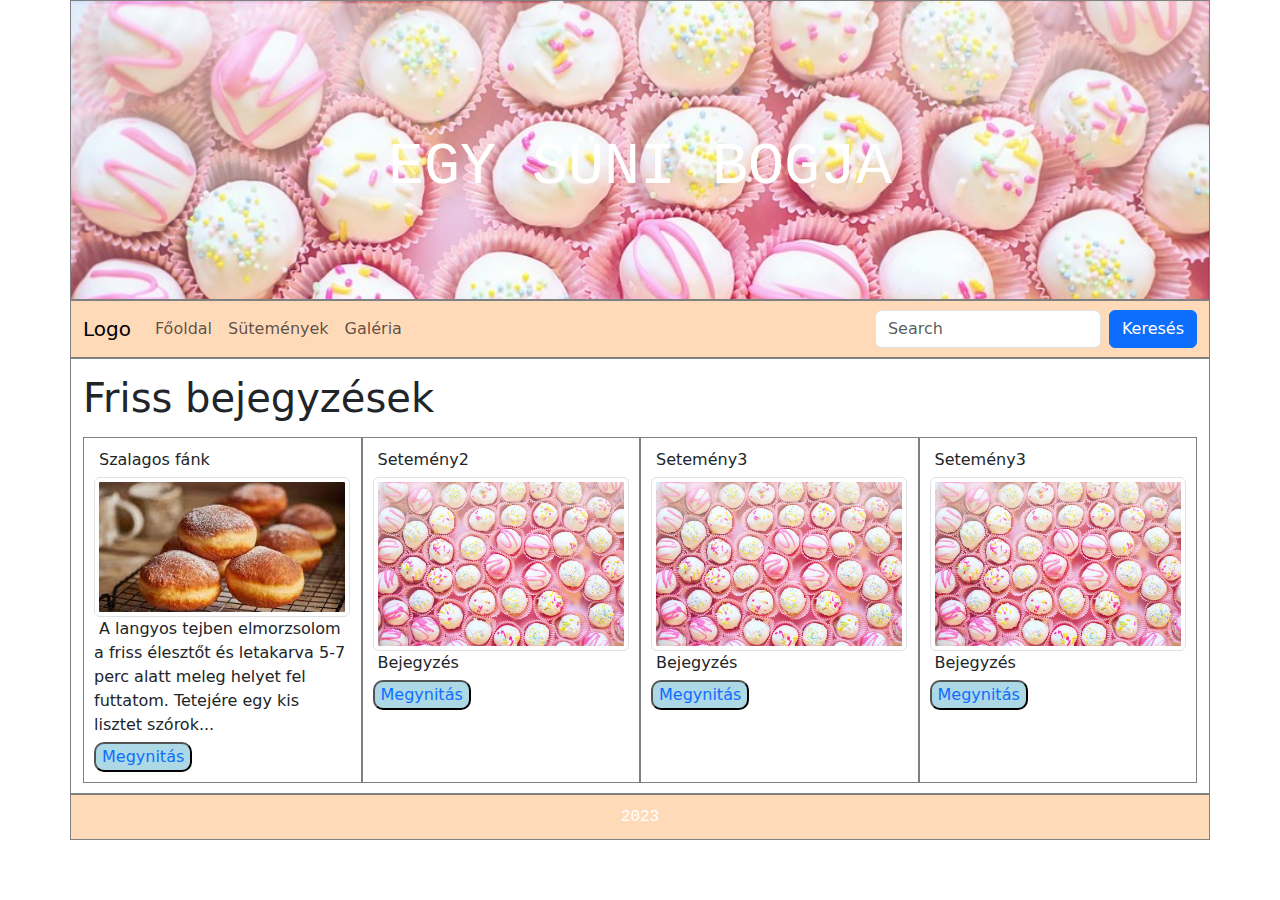
==== index.html @ 300e2e44 "weboldal feltoltes" ====
<!DOCTYPE html>
<html lang="HU">
<head>
    <title>Egy süni blogja</title>
    <link rel="stylesheet" href="stilus.css">
    <meta charset="UTF-8">
    <meta name="description" content="Önéletrajz">
    <meta name="keywords" content="Hobby, tanulás">
    <meta name="author" content="Lajkó Gergő">
    <meta name="viewport" content="width=device-width, initial-scale=1.0">
    <link href="https://cdn.jsdelivr.net/npm/bootstrap@5.3.2/dist/css/bootstrap.min.css" rel="stylesheet">
</head>
<body class="container">
        <main class="row">
            <header class="col-md-12">
                <h1 class="text-center text-uppercase pb-5">Egy süni bogja</h1>
            </header>
            <!--Navigáció -->
            <nav class="navbar navbar-expand-sm">
                <div class="container-fluid">
                    <a class="navbar-brand" href="javascript:void(0)">Logo</a>
                    <button class="navbar-toggler" type="button" data-bs-toggle="collapse" data-bs-target="#mynavbar">
                        <span class="navbar-toggler-icon"></span>
                    </button>
                    <div class="collapse navbar-collapse" id="mynavbar">
                        <ul class="navbar-nav me-auto">
                            <li class="nav-item">
                                <a class="nav-link" href="index.html">Főoldal</a>
                            </li>
                            <li class="nav-item">
                                <a class="nav-link" href="sutemenyek.html">Sütemények</a>
                            </li>
                            <li class="nav-item">
                                <a class="nav-link" href="javascript:void(0)">Galéria</a>
                            </li>
                        </ul>
                        <form class="d-flex">
                        <input class="form-control me-2" type="text" placeholder="Search">
                        <button class="btn btn-primary" type="button">Keresés</button>
                        </form>
                    </div>
                </div>
            </nav>
            <!--Navigáció -->

            <article>
                <h1>Friss bejegyzések</h1>
               <div id="frissbejegyzesek">
                  <section>
                        <div class="card-body">
                            <div class="kartyacim">Szalagos fánk</div>
                            <div class="card-body"><img src="bejegyzesek/2024.01.16/szalagosfank.jpg" class="img-thumbnail" alt="Cinque Terre"></div>
                            <span class="kartyaszoveg">A langyos tejben elmorzsolom a friss élesztőt és letakarva 5-7 perc alatt meleg 
                            helyet fel futtatom. Tetejére egy kis lisztet szórok...</span>
                            <div class="card-footer">
                            <button type="button" class="gombok"><a href="szalagosfank.html">Megynitás</a></button>
                            </div>
                        </div>
                    </section>
                    <section>
                        <div class="card-body">
                            <div class="kartyacim">Setemény2</div>
                            <div class="card-body"><img src="index/headerkep.jpg" class="img-thumbnail" alt="Cinque Terre"></div>
                            <span class="kartyaszoveg">Bejegyzés</span>
                            <div class="card-footer">
                                <button type="button" class="gombok"><a href="szalagosfank.html">Megynitás</a></button>
                            </div>
                        </div>
                    </section>
                    <section >
                        <div class="card-body">
                            <div class="kartyacim">Setemény3</div>
                            <div class="card-body"><img src="index/headerkep.jpg" class="img-thumbnail" alt="Cinque Terre"></div>
                            <span class="kartyaszoveg">Bejegyzés</span>
                        <div class="card-footer">
                                <button type="button" class="gombok"><a href="szalagosfank.html">Megynitás</a></button>
                            </div>
                        </div>
                    </section>
                    <section>
                        <div class="card-body">
                            <div class="kartyacim">Setemény3</div>
                            <div class="card-body"><img src="index/headerkep.jpg" class="img-thumbnail" alt="Cinque Terre"></div>
                            <span class="kartyaszoveg">Bejegyzés</span>
                            <div class="card-footer">
                                <button type="button" class="gombok"><a href="szalagosfank.html">Megynitás</a></button>
                            </div>
                        </div>
                    </section>
                </div>  
            </article>
            <footer>
                2023
            </footer>
        </main>
 </body>
</html>
---- stilus.css ----
header,article,nav,section,aside, footer{
    border: 1px solid gray;
    padding: 10px;
}

.row{
    margin-right:80px;
}


header{
    background-image: url("index/headerkep.jpg");
    background-size: cover;
    height: 300px;
}

header h1{
    color: white;
    font-family: Courier New, Courier, monospace;
    font-size: 60px;
    margin-top:120px;
}

.kartyacim{
    margin-bottom:5px;
    margin-left:5px;
}

.kartyaszoveg{
    padding:5px;
}

.gombok{
    margin-top:5px;
    background-color:lightblue;
    border-radius: 10px;
}

.gombok a{
    text-decoration: none;
}

.gombok a:hover{
    color: deepskyblue;
}

nav{
    background-color: #FFDAB9;
}

.collapse navbar-collapse a{
    color:white;
}

article{
    margin: auto;
    
}

article h1{
margin-bottom:15px;
margin-top:5px;
}

#frissbejegyzesek{
    display: grid;
    grid-template-columns:1fr 1fr 1fr 1fr ;
    
}
footer{
    text-align: center;
    background-color: #FFDAB9;
    color: white;
    font-family: Courier New, Courier, monospace;
}

/*sutemenyek.html tartalom jegyzek*/
#tartalomjegyzek{
   
}

#tartalomjegyzek a{
    text-decoration: none;
    color:black;
    text-align: center;
}

#tartalomjegyzek ul{
    list-style-type: none;

}

/*galeria*/
div.gallery {
  margin: 5px;
  border: 1px solid #ccc;
  float: left;
  width: 180px;
}

div.gallery:hover {
  border: 1px solid #777;
}

div.gallery img {
  width: 100%;
  height: auto;
}

div.desc {
  padding: 15px;
  text-align: center;
}

.tartalomgaleria{
    display: grid;
    grid-template-columns:1fr 1fr 1fr 1fr 1fr;
}

/*Rezponziv*/
/* Tablet Styles */
@media (min-width: 500px) and (max-width: 991.98px) {
    header {
        padding: 15px 0;
    }

    h1 {
        font-size: 2rem;
    }

    nav {
        padding: 15px 0;
    }

    .navbar-collapse {
        margin-top: 15px;
    }

    article {
        padding: 15px 0;
    }

    .card-body {
        padding: 20px;
    }

    .kartyacim {
        font-size: 1.3rem;
    }

    .kartyaszoveg {
        font-size: 1rem;
    }

    .gombok {
        padding: 8px 12px;
        font-size: 1rem;
    }

    footer {
        padding: 15px 0;
    }
}
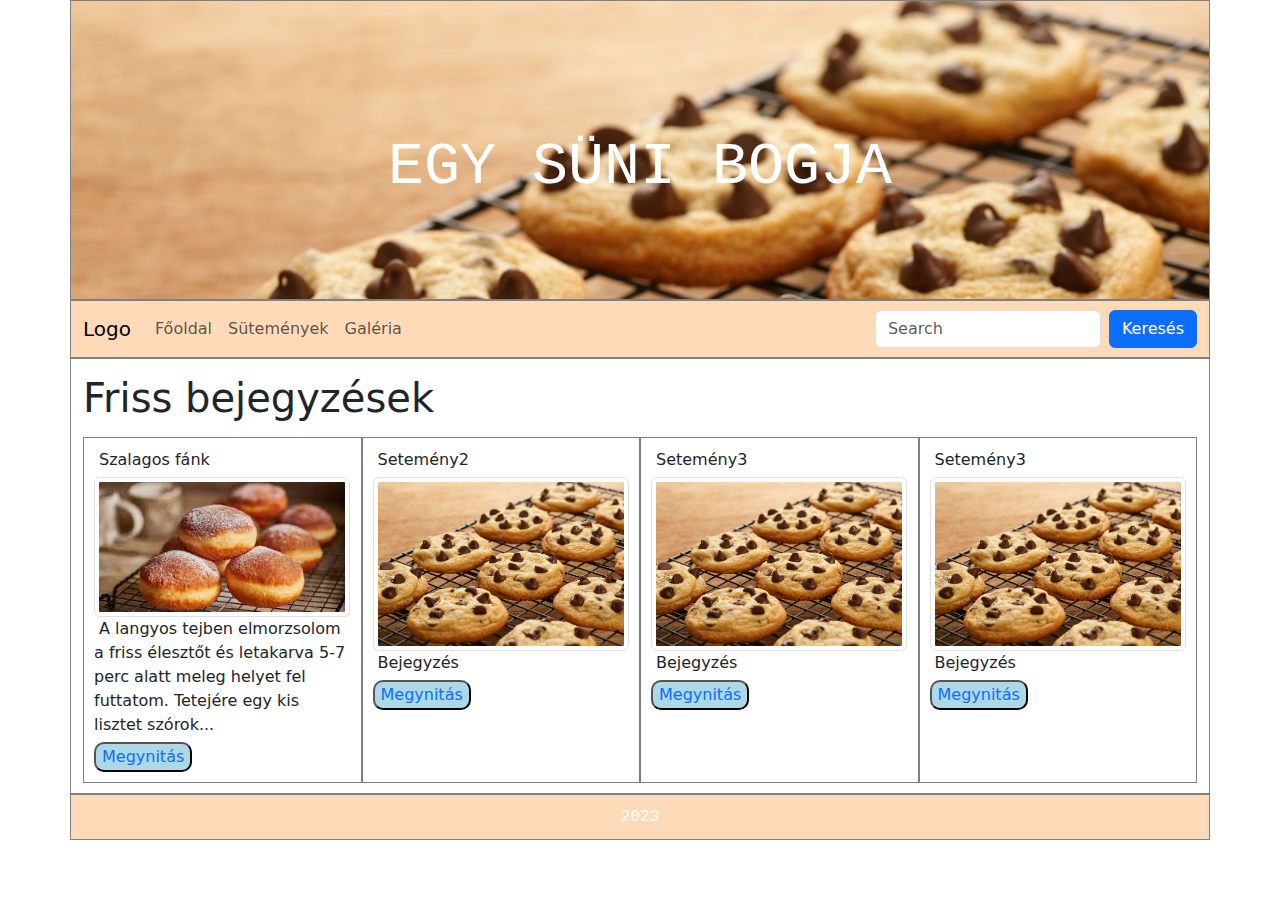
==== commit 289d2795: "meta keywords index.html" ====
--- a/index.html
+++ b/index.html
@@ -4,8 +4,8 @@
     <title>Egy süni blogja</title>
     <link rel="stylesheet" href="stilus.css">
     <meta charset="UTF-8">
-    <meta name="description" content="Önéletrajz">
-    <meta name="keywords" content="Hobby, tanulás">
+    <meta name="description" content="Süteményes blog">
+    <meta name="keywords" content="Hobby, Sütés, Torta, Főzés, Receptek">
     <meta name="author" content="Lajkó Gergő">
     <meta name="viewport" content="width=device-width, initial-scale=1.0">
     <link href="https://cdn.jsdelivr.net/npm/bootstrap@5.3.2/dist/css/bootstrap.min.css" rel="stylesheet">
@@ -99,4 +99,4 @@
 
 
 
- + 
--- a/stilus.css
+++ b/stilus.css
@@ -55,6 +55,10 @@
 article{
     margin: auto;
     
+}
+
+body{
+    min-height: 100vh;
 }
 
 article h1{
